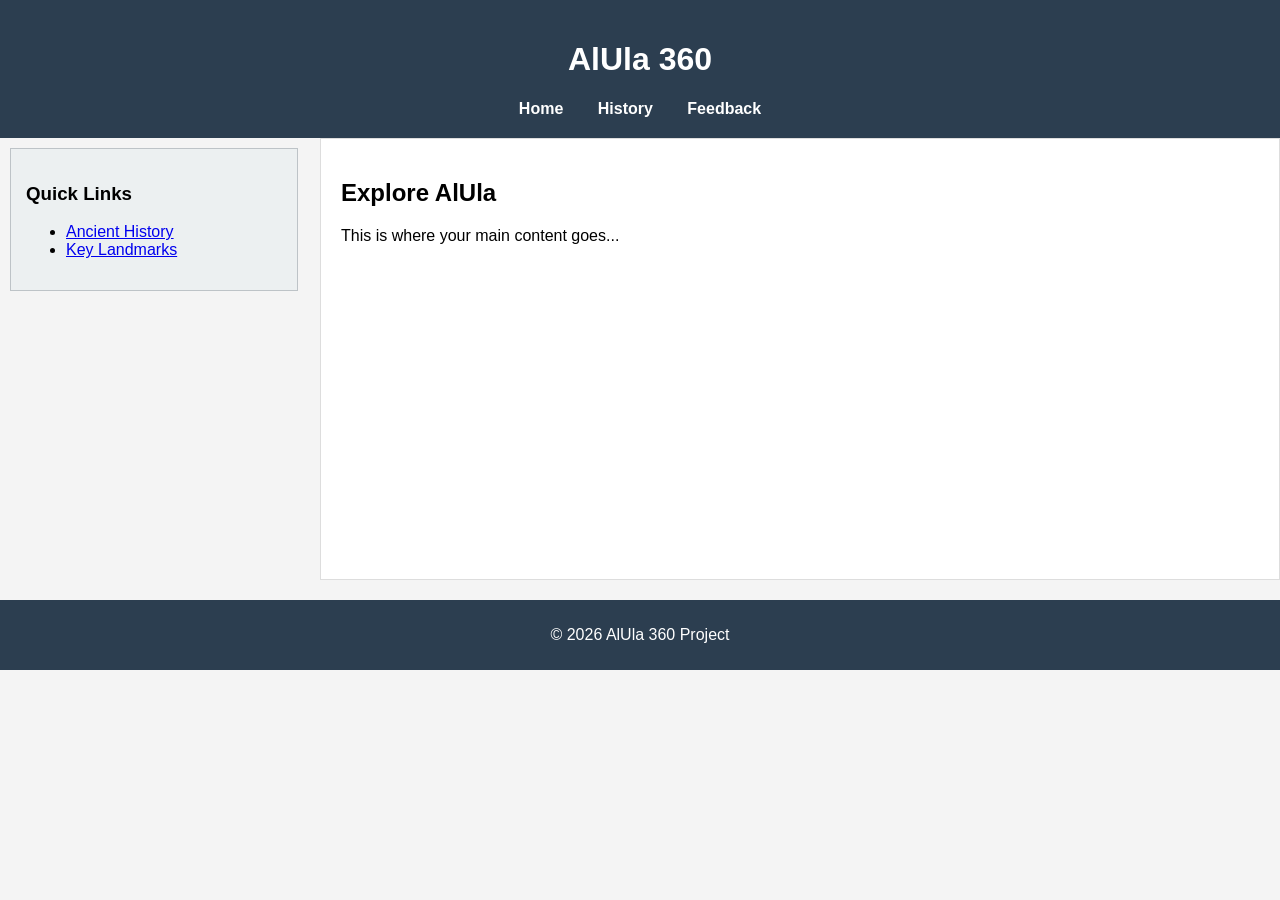
==== index.html @ 3d3de89f "example website has been created" ====
<!DOCTYPE html>
<html lang="en">
<head>
    <meta charset="UTF-8">
    <title>AlUla 360 - Home</title>
    <link rel="stylesheet" href="global/main.css">
</head>
<body>
    <header>
        <h1>AlUla 360</h1>
        <nav>
            <a href="index.html">Home</a>
            <a href="pages/about.html">History</a>
            <a href="pages/feedback.html">Feedback</a>
        </nav>
    </header>

    <aside id="sidebar">
        <h3>Quick Links</h3>
        <ul>
            <li><a href="#history">Ancient History</a></li>
            <li><a href="#landmarks">Key Landmarks</a></li>
        </ul>
    </aside>

    <div id="main-content">
        <h2>Explore AlUla</h2>
        <p>This is where your main content goes...</p>
    </div>

    <footer>
        <p>&copy; 2026 AlUla 360 Project</p>
    </footer>
</body>
</html>
---- global/main.css ----
/* Name: [Your Name], ID: [Your ID], Section: [Section], Date: [Current Date] */

/* Basic Body Styles (Lecture 02) */
body {
    font-family: Arial, sans-serif;
    background-color: #f4f4f4; /* Light grey background */
    margin: 0;
    padding: 0;
}

/* Header Styling (Lecture 04 - Box Model) */
header {
    background-color: #2c3e50; /* Modern Dark Blue */
    color: white;
    padding: 20px;
    text-align: center;
}

/* Navigation Links (Lecture 03) */
nav a {
    color: white;
    text-decoration: none;
    margin: 0 15px;
    font-weight: bold;
}

nav a:hover {
    text-decoration: underline;
}

/* Sidebar Styling (Lecture 03 - Floating) */
#sidebar {
    float: left;
    width: 20%;      /* Occupation of 20% of the width */
    background-color: #ecf0f1;
    padding: 15px;
    margin: 10px;    /* Box Model Margin */
    border: 1px solid #bdc3c7;
}

/* Main Content Area (Lecture 04 - Box Model) */
#main-content {
    margin-left: 25%; /* Leaves space for the floated sidebar */
    padding: 20px;
    background-color: white;
    border: 1px solid #ddd;
    min-height: 400px;
}

/* Footer Styling (Lecture 03 - Clearing Floats) */
footer {
    clear: both;     /* Ensures footer stays below the floated sidebar */
    background-color: #2c3e50;
    color: white;
    text-align: center;
    padding: 10px;
    margin-top: 20px;
}

/* Image styling (Lecture 02) */
img {
    max-width: 100%;
    height: auto;
    border: 2px solid #333;
}

/* Form Styling */
form {
    background-color: #f9f9f9;
    padding: 20px;
    border: 1px solid #ccc;
    border-radius: 5px; /* Optional slight curve */
}

input[type="text"], input[type="email"], select, textarea {
    width: 90%;
    padding: 8px;
    margin-top: 5px;
    border: 1px solid #bdc3c7;
}

input[type="submit"] {
    background-color: #2c3e50;
    color: white;
    padding: 10px 20px;
    border: none;
    cursor: pointer;
}

input[type="submit"]:hover {
    background-color: #34495e;
}
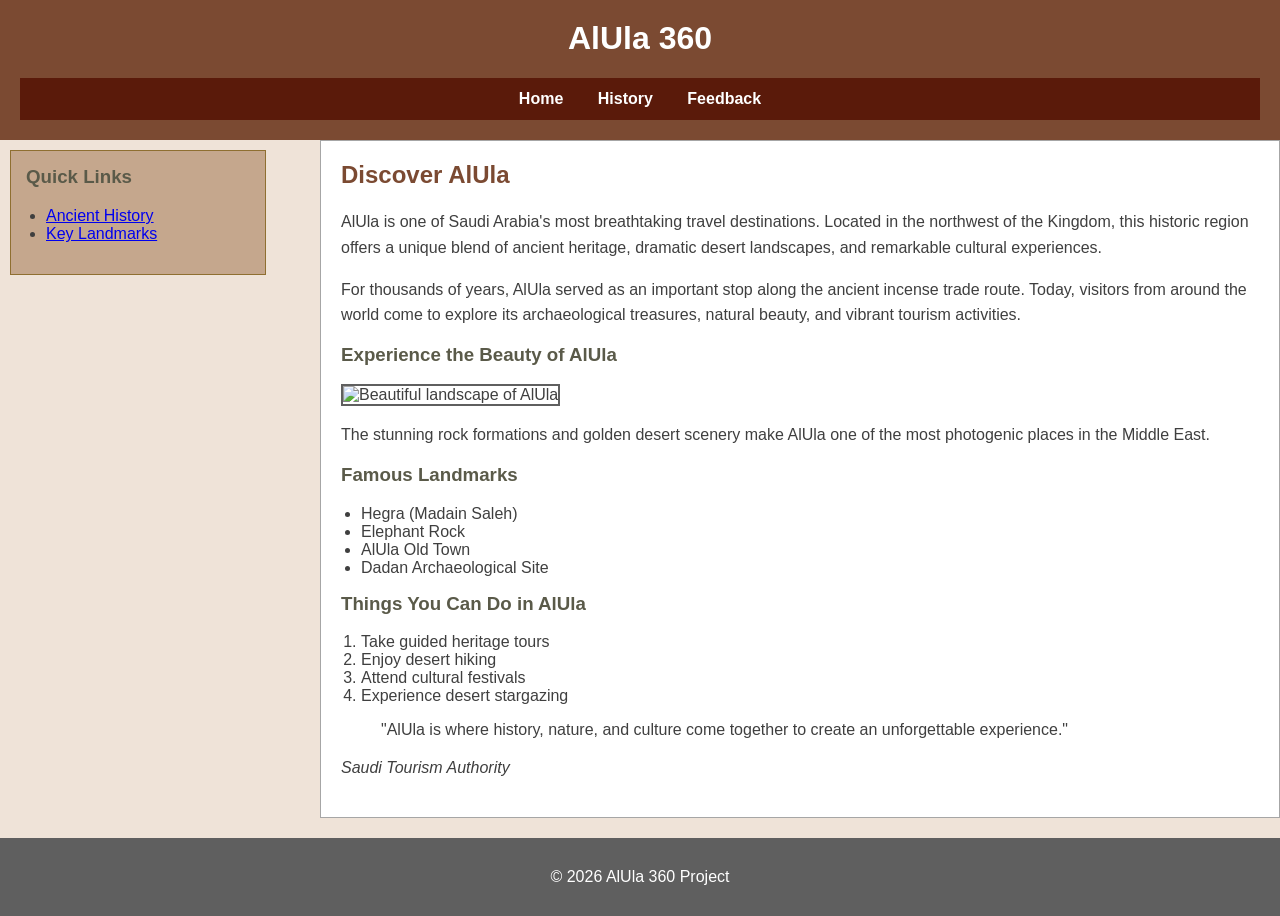
==== commit 4bf3fc8f: "Update index.html" ====
--- a/index.html
+++ b/index.html
@@ -24,9 +24,57 @@
     </aside>
 
     <div id="main-content">
-        <h2>Explore AlUla</h2>
-        <p>This is where your main content goes...</p>
-    </div>
+
+<h2>Discover AlUla</h2>
+
+<p>
+AlUla is one of Saudi Arabia's most breathtaking travel destinations. 
+Located in the northwest of the Kingdom, this historic region offers a 
+unique blend of ancient heritage, dramatic desert landscapes, and 
+remarkable cultural experiences.
+</p>
+
+<p>
+For thousands of years, AlUla served as an important stop along the 
+ancient incense trade route. Today, visitors from around the world come 
+to explore its archaeological treasures, natural beauty, and vibrant 
+tourism activities.
+</p>
+
+<h3>Experience the Beauty of AlUla</h3>
+
+<img src="images/alula.jpg" alt="Beautiful landscape of AlUla" width="600">
+
+<p>
+The stunning rock formations and golden desert scenery make AlUla one 
+of the most photogenic places in the Middle East.
+</p>
+
+<h3 id="landmarks">Famous Landmarks</h3>
+
+<ul>
+<li>Hegra (Madain Saleh)</li>
+<li>Elephant Rock</li>
+<li>AlUla Old Town</li>
+<li>Dadan Archaeological Site</li>
+</ul>
+
+<h3>Things You Can Do in AlUla</h3>
+
+<ol>
+<li>Take guided heritage tours</li>
+<li>Enjoy desert hiking</li>
+<li>Attend cultural festivals</li>
+<li>Experience desert stargazing</li>
+</ol>
+
+<blockquote>
+"AlUla is where history, nature, and culture come together to create an unforgettable experience."
+</blockquote>
+
+<p><cite>Saudi Tourism Authority</cite></p>
+
+</div>
 
     <footer>
         <p>&copy; 2026 AlUla 360 Project</p>
--- a/global/main.css
+++ b/global/main.css
@@ -1,22 +1,30 @@
 /* Name: [Your Name], ID: [Your ID], Section: [Section], Date: [Current Date] */
 
-/* Basic Body Styles (Lecture 02) */
+/* Basic Body Styles */
 body {
     font-family: Arial, sans-serif;
-    background-color: #f4f4f4; /* Light grey background */
+    background-color: #efe3d8; /* Soft Petal / Sandy Beige */
     margin: 0;
     padding: 0;
+    color: #3f3f3f;
 }
 
-/* Header Styling (Lecture 04 - Box Model) */
+/* Header Styling */
 header {
-    background-color: #2c3e50; /* Modern Dark Blue */
+    background-color: #7b4a32; /* Warm Copper / Sienna */
     color: white;
     padding: 20px;
     text-align: center;
 }
 
-/* Navigation Links (Lecture 03) */
+/* Navigation Area */
+nav {
+    background-color: #5a1a0a; /* Bordeaux */
+    text-align: center;
+    padding: 12px 0;
+}
+
+/* Navigation Links */
 nav a {
     color: white;
     text-decoration: none;
@@ -28,65 +36,123 @@
     text-decoration: underline;
 }
 
-/* Sidebar Styling (Lecture 03 - Floating) */
+/* Sidebar Styling */
 #sidebar {
     float: left;
-    width: 20%;      /* Occupation of 20% of the width */
-    background-color: #ecf0f1;
+    width: 20%;
+    background-color: #c5a78d; /* Sandy Beige */
     padding: 15px;
-    margin: 10px;    /* Box Model Margin */
-    border: 1px solid #bdc3c7;
+    margin: 10px;
+    border: 1px solid #8f6f31; /* Autumn Russet */
+    box-sizing: border-box;
 }
 
-/* Main Content Area (Lecture 04 - Box Model) */
+/* Main Content Area */
 #main-content {
-    margin-left: 25%; /* Leaves space for the floated sidebar */
+    margin-left: 25%;
     padding: 20px;
-    background-color: white;
-    border: 1px solid #ddd;
+    background-color: #ffffff;
+    border: 1px solid #a6a6a6; /* Mountain Terrain */
     min-height: 400px;
+    box-sizing: border-box;
 }
 
-/* Footer Styling (Lecture 03 - Clearing Floats) */
+/* General Headings */
+h1, h2, h3 {
+    margin-top: 0;
+}
+
+h2 {
+    color: #7b4a32; /* Sienna */
+}
+
+h3 {
+    color: #5a5a49; /* Earthy Olive */
+}
+
+/* Paragraphs */
+p {
+    line-height: 1.6;
+}
+
+/* Lists */
+ul, ol {
+    padding-left: 20px;
+}
+
+/* Footer Styling */
 footer {
-    clear: both;     /* Ensures footer stays below the floated sidebar */
-    background-color: #2c3e50;
+    clear: both;
+    background-color: #5f5f5f; /* River Rock */
     color: white;
     text-align: center;
     padding: 10px;
     margin-top: 20px;
 }
 
-/* Image styling (Lecture 02) */
+/* Image Styling */
 img {
     max-width: 100%;
     height: auto;
-    border: 2px solid #333;
+    border: 2px solid #5f5f5f;
+}
+
+/* Table Styling */
+table {
+    width: 100%;
+    border-collapse: collapse;
+    background-color: white;
+}
+
+th, td {
+    border: 1px solid #a6a6a6;
+    padding: 10px;
+    text-align: center;
+}
+
+thead th {
+    background-color: #6670a1; /* Misty Blue */
+    color: white;
+}
+
+tbody th {
+    background-color: #ddd0ca; /* Soft Petal */
+}
+
+tbody td {
+    background-color: #f8f4f1;
 }
 
 /* Form Styling */
 form {
-    background-color: #f9f9f9;
+    background-color: #f9f4ef;
     padding: 20px;
-    border: 1px solid #ccc;
-    border-radius: 5px; /* Optional slight curve */
+    border: 1px solid #c5a78d;
+    border-radius: 5px;
 }
 
-input[type="text"], input[type="email"], select, textarea {
+input[type="text"],
+input[type="email"],
+select,
+textarea {
     width: 90%;
     padding: 8px;
     margin-top: 5px;
-    border: 1px solid #bdc3c7;
+    border: 1px solid #a6a6a6;
+    box-sizing: border-box;
 }
 
-input[type="submit"] {
-    background-color: #2c3e50;
+input[type="submit"],
+input[type="reset"] {
+    background-color: #7b4a32;
     color: white;
     padding: 10px 20px;
     border: none;
     cursor: pointer;
+    margin-right: 10px;
 }
 
-input[type="submit"]:hover {
-    background-color: #34495e;
+input[type="submit"]:hover,
+input[type="reset"]:hover {
+    background-color: #5a1a0a;
 }
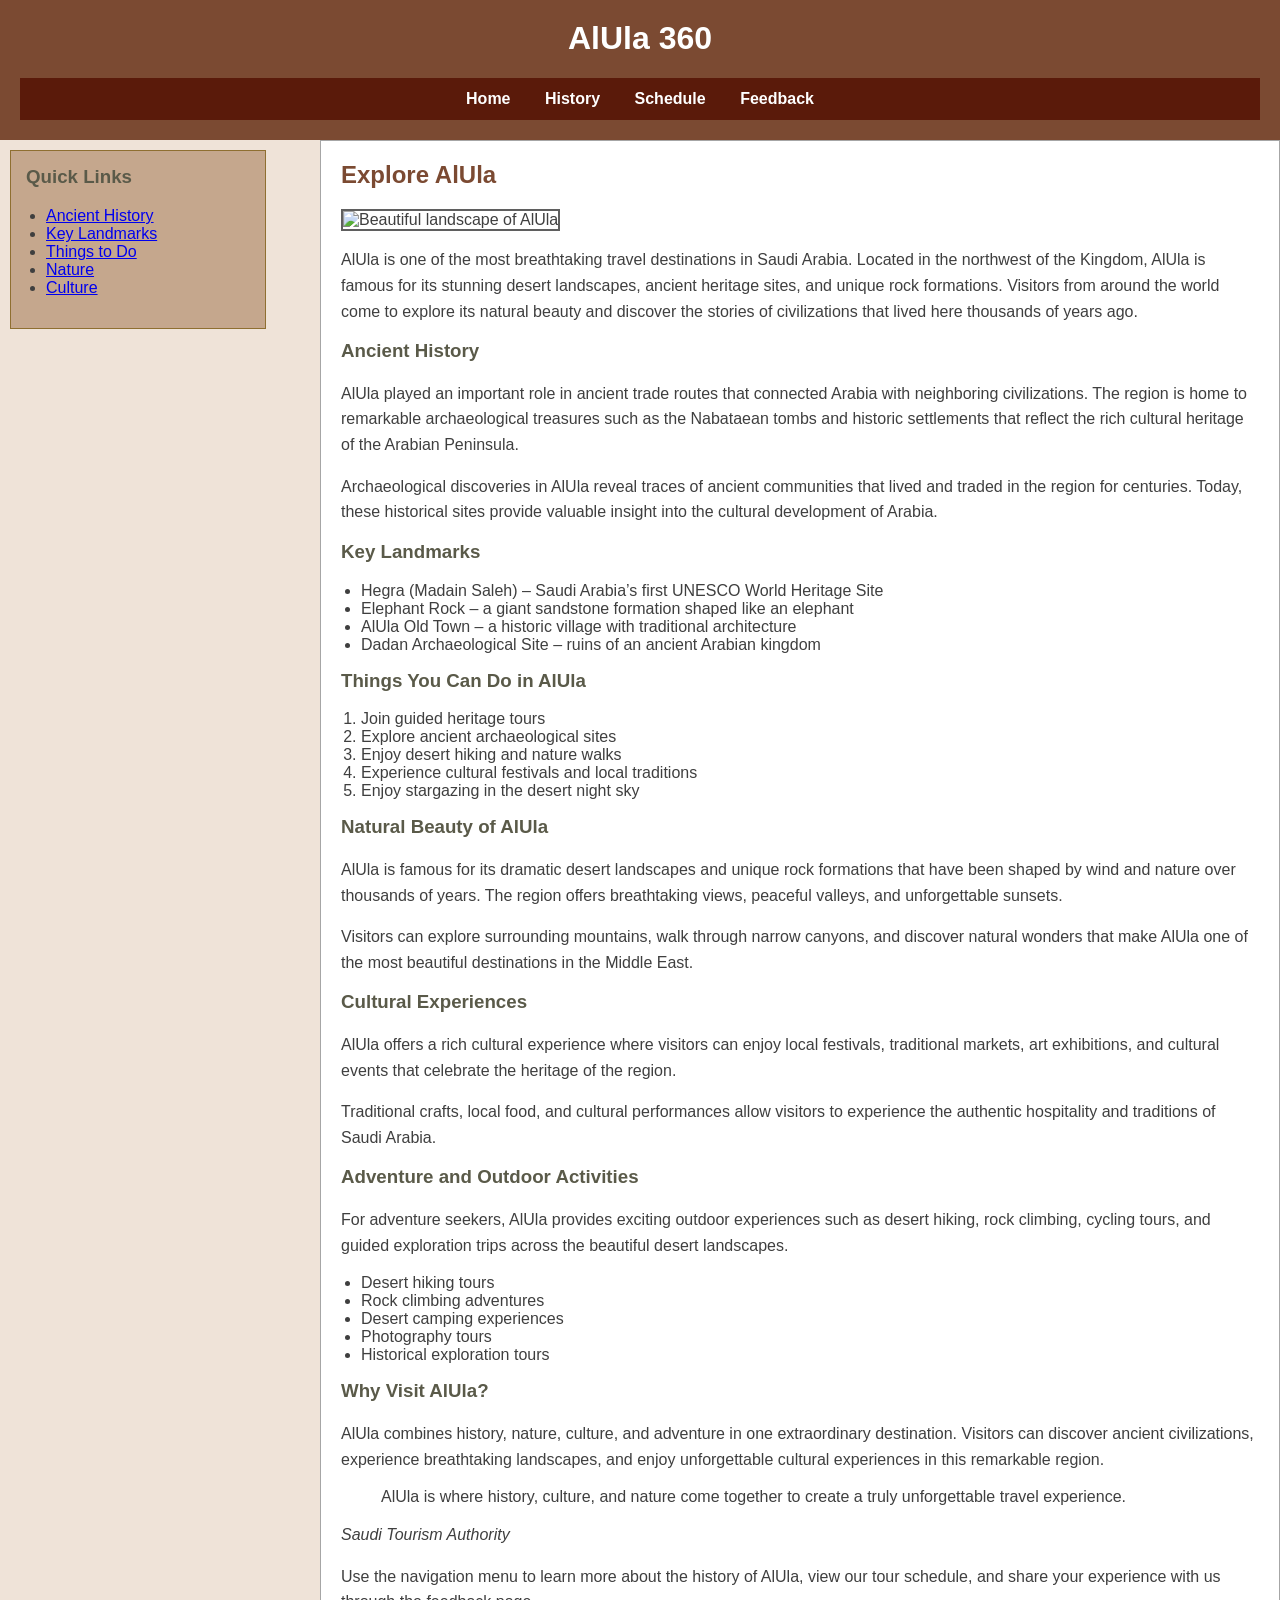
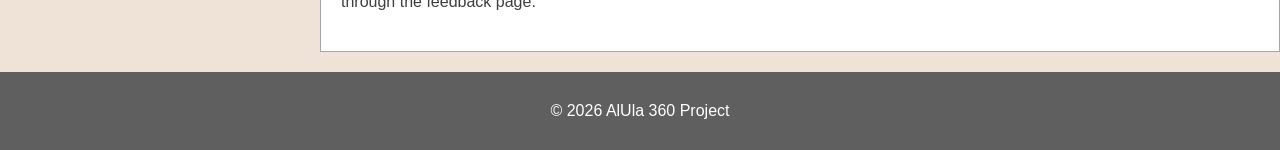
==== commit f86efb57: "Update index.html" ====
--- a/index.html
+++ b/index.html
@@ -1,83 +1,178 @@
 <!DOCTYPE html>
 <html lang="en">
+
 <head>
-    <meta charset="UTF-8">
-    <title>AlUla 360 - Home</title>
-    <link rel="stylesheet" href="global/main.css">
+<meta charset="UTF-8">
+<title>AlUla 360 - Home</title>
+<link rel="stylesheet" href="global/main.css">
 </head>
+
 <body>
-    <header>
-        <h1>AlUla 360</h1>
-        <nav>
-            <a href="index.html">Home</a>
-            <a href="pages/about.html">History</a>
-            <a href="pages/feedback.html">Feedback</a>
-        </nav>
-    </header>
 
-    <aside id="sidebar">
-        <h3>Quick Links</h3>
-        <ul>
-            <li><a href="#history">Ancient History</a></li>
-            <li><a href="#landmarks">Key Landmarks</a></li>
-        </ul>
-    </aside>
+<header>
 
-    <div id="main-content">
+<h1>AlUla 360</h1>
 
-<h2>Discover AlUla</h2>
+<nav>
+<a href="index.html">Home</a>
+<a href="pages/about.html">History</a>
+<a href="pages/schedule.html">Schedule</a>
+<a href="pages/feedback.html">Feedback</a>
+</nav>
+
+</header>
+
+
+<aside id="sidebar">
+
+<h3>Quick Links</h3>
+
+<ul>
+<li><a href="#history">Ancient History</a></li>
+<li><a href="#landmarks">Key Landmarks</a></li>
+<li><a href="#activities">Things to Do</a></li>
+<li><a href="#nature">Nature</a></li>
+<li><a href="#culture">Culture</a></li>
+</ul>
+
+</aside>
+
+
+<div id="main-content">
+
+<h2>Explore AlUla</h2>
+
+<img src="images/174109.jpg" alt="Beautiful landscape of AlUla" width="600">
+
 
 <p>
-AlUla is one of Saudi Arabia's most breathtaking travel destinations. 
-Located in the northwest of the Kingdom, this historic region offers a 
-unique blend of ancient heritage, dramatic desert landscapes, and 
-remarkable cultural experiences.
+AlUla is one of the most breathtaking travel destinations in Saudi Arabia.
+Located in the northwest of the Kingdom, AlUla is famous for its stunning
+desert landscapes, ancient heritage sites, and unique rock formations.
+Visitors from around the world come to explore its natural beauty and
+discover the stories of civilizations that lived here thousands of years ago.
+</p>
+
+
+<h3 id="history">Ancient History</h3>
+
+<p>
+AlUla played an important role in ancient trade routes that connected
+Arabia with neighboring civilizations. The region is home to remarkable
+archaeological treasures such as the Nabataean tombs and historic
+settlements that reflect the rich cultural heritage of the Arabian Peninsula.
 </p>
 
 <p>
-For thousands of years, AlUla served as an important stop along the 
-ancient incense trade route. Today, visitors from around the world come 
-to explore its archaeological treasures, natural beauty, and vibrant 
-tourism activities.
+Archaeological discoveries in AlUla reveal traces of ancient communities
+that lived and traded in the region for centuries. Today, these historical
+sites provide valuable insight into the cultural development of Arabia.
 </p>
 
-<h3>Experience the Beauty of AlUla</h3>
 
-<img src="images/alula.jpg" alt="Beautiful landscape of AlUla" width="600">
+<h3 id="landmarks">Key Landmarks</h3>
+
+<ul>
+<li>Hegra (Madain Saleh) – Saudi Arabia’s first UNESCO World Heritage Site</li>
+<li>Elephant Rock – a giant sandstone formation shaped like an elephant</li>
+<li>AlUla Old Town – a historic village with traditional architecture</li>
+<li>Dadan Archaeological Site – ruins of an ancient Arabian kingdom</li>
+</ul>
+
+
+<h3 id="activities">Things You Can Do in AlUla</h3>
+
+<ol>
+<li>Join guided heritage tours</li>
+<li>Explore ancient archaeological sites</li>
+<li>Enjoy desert hiking and nature walks</li>
+<li>Experience cultural festivals and local traditions</li>
+<li>Enjoy stargazing in the desert night sky</li>
+</ol>
+
+
+<h3 id="nature">Natural Beauty of AlUla</h3>
 
 <p>
-The stunning rock formations and golden desert scenery make AlUla one 
-of the most photogenic places in the Middle East.
+AlUla is famous for its dramatic desert landscapes and unique rock
+formations that have been shaped by wind and nature over thousands
+of years. The region offers breathtaking views, peaceful valleys,
+and unforgettable sunsets.
 </p>
 
-<h3 id="landmarks">Famous Landmarks</h3>
+<p>
+Visitors can explore surrounding mountains, walk through narrow
+canyons, and discover natural wonders that make AlUla one of the
+most beautiful destinations in the Middle East.
+</p>
+
+
+<h3 id="culture">Cultural Experiences</h3>
+
+<p>
+AlUla offers a rich cultural experience where visitors can enjoy
+local festivals, traditional markets, art exhibitions, and cultural
+events that celebrate the heritage of the region.
+</p>
+
+<p>
+Traditional crafts, local food, and cultural performances allow
+visitors to experience the authentic hospitality and traditions
+of Saudi Arabia.
+</p>
+
+
+<h3>Adventure and Outdoor Activities</h3>
+
+<p>
+For adventure seekers, AlUla provides exciting outdoor experiences
+such as desert hiking, rock climbing, cycling tours, and guided
+exploration trips across the beautiful desert landscapes.
+</p>
 
 <ul>
-<li>Hegra (Madain Saleh)</li>
-<li>Elephant Rock</li>
-<li>AlUla Old Town</li>
-<li>Dadan Archaeological Site</li>
+<li>Desert hiking tours</li>
+<li>Rock climbing adventures</li>
+<li>Desert camping experiences</li>
+<li>Photography tours</li>
+<li>Historical exploration tours</li>
 </ul>
 
-<h3>Things You Can Do in AlUla</h3>
 
-<ol>
-<li>Take guided heritage tours</li>
-<li>Enjoy desert hiking</li>
-<li>Attend cultural festivals</li>
-<li>Experience desert stargazing</li>
-</ol>
+<h3>Why Visit AlUla?</h3>
+
+<p>
+AlUla combines history, nature, culture, and adventure in one
+extraordinary destination. Visitors can discover ancient civilizations,
+experience breathtaking landscapes, and enjoy unforgettable cultural
+experiences in this remarkable region.
+</p>
+
 
 <blockquote>
-"AlUla is where history, nature, and culture come together to create an unforgettable experience."
+AlUla is where history, culture, and nature come together to create
+a truly unforgettable travel experience.
 </blockquote>
 
-<p><cite>Saudi Tourism Authority</cite></p>
+<p>
+<cite>Saudi Tourism Authority</cite>
+</p>
+
+
+<p>
+Use the navigation menu to learn more about the history of AlUla,
+view our tour schedule, and share your experience with us through
+the feedback page.
+</p>
 
 </div>
 
-    <footer>
-        <p>&copy; 2026 AlUla 360 Project</p>
-    </footer>
+
+<footer>
+
+<p>&copy; 2026 AlUla 360 Project</p>
+
+</footer>
+
 </body>
 </html>
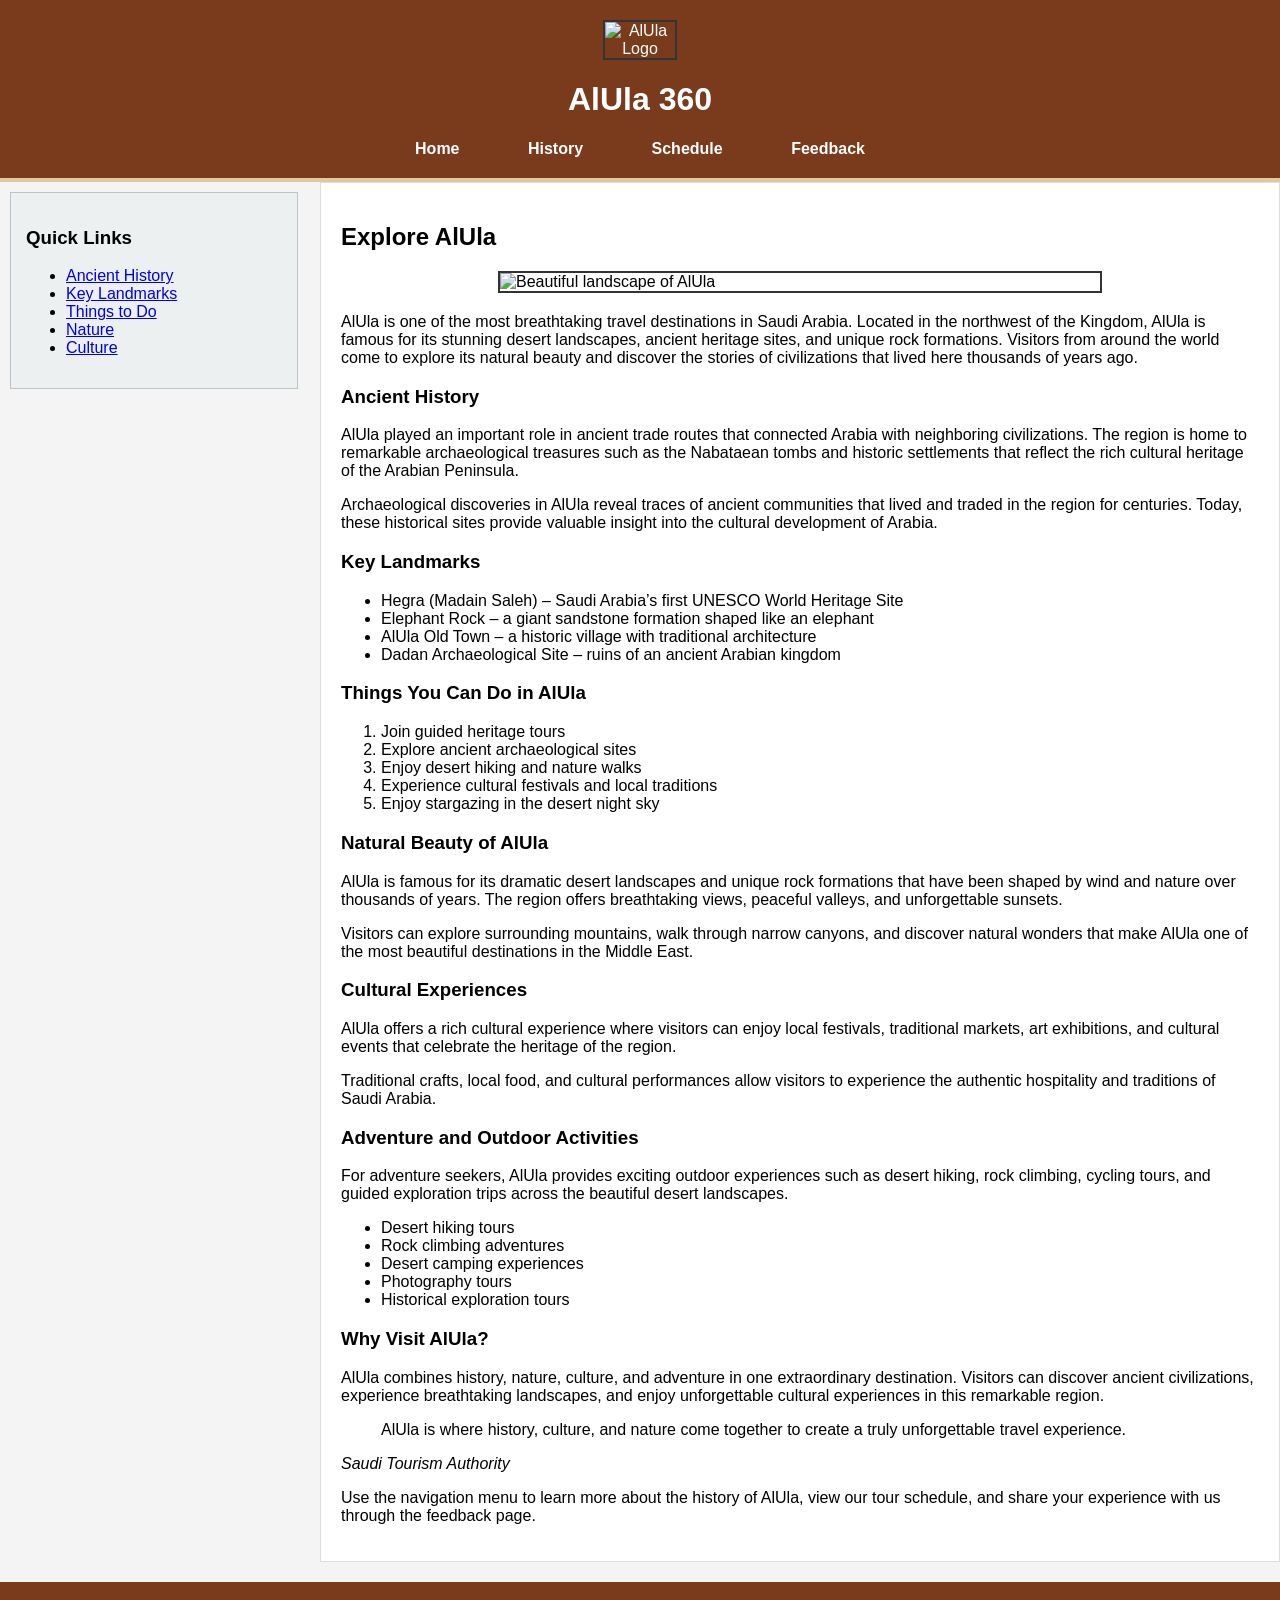
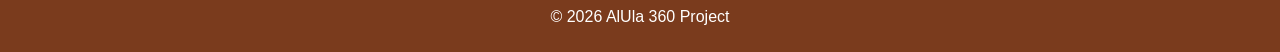
==== commit 6b84857e: "Update index.html" ====
--- a/index.html
+++ b/index.html
@@ -1,6 +1,5 @@
 <!DOCTYPE html>
 <html lang="en">
-
 <head>
 <meta charset="UTF-8">
 <title>AlUla 360 - Home</title>
@@ -10,6 +9,8 @@
 <body>
 
 <header>
+
+<img src="images/logo.png" alt="AlUla Logo" id="site-logo" width="70">
 
 <h1>AlUla 360</h1>
 
@@ -169,9 +170,7 @@
 
 
 <footer>
-
 <p>&copy; 2026 AlUla 360 Project</p>
-
 </footer>
 
 </body>
--- a/global/main.css
+++ b/global/main.css
@@ -1,158 +1,149 @@
 /* Name: [Your Name], ID: [Your ID], Section: [Section], Date: [Current Date] */
+/* Body */
 
-/* Basic Body Styles */
-body {
-    font-family: Arial, sans-serif;
-    background-color: #efe3d8; /* Soft Petal / Sandy Beige */
-    margin: 0;
-    padding: 0;
-    color: #3f3f3f;
+body{
+font-family:Arial, sans-serif;
+background-color:#f4f4f4;
+margin:0;
+padding:0;
 }
 
-/* Header Styling */
-header {
-    background-color: #7b4a32; /* Warm Copper / Sienna */
-    color: white;
-    padding: 20px;
-    text-align: center;
+
+
+/* Header */
+
+header{
+
+background-color:#7a3b1d;
+color:white;
+
+padding:20px;
+
+text-align:center;
+
+border-bottom:4px solid #e3c7a0;
+
 }
 
-/* Navigation Area */
-nav {
-    background-color: #5a1a0a; /* Bordeaux */
-    text-align: center;
-    padding: 12px 0;
+
+
+/* Logo */
+
+header img{
+
+display:block;
+margin:0 auto 10px auto;
+
 }
 
-/* Navigation Links */
-nav a {
-    color: white;
-    text-decoration: none;
-    margin: 0 15px;
-    font-weight: bold;
+
+
+/* Navigation */
+
+nav{
+margin-top:10px;
 }
 
-nav a:hover {
-    text-decoration: underline;
+
+
+/* Navigation links */
+
+nav a{
+
+color:white;
+text-decoration:none;
+
+margin:0 20px;
+
+font-weight:bold;
+
+padding:6px 12px;
+
 }
 
-/* Sidebar Styling */
-#sidebar {
-    float: left;
-    width: 20%;
-    background-color: #c5a78d; /* Sandy Beige */
-    padding: 15px;
-    margin: 10px;
-    border: 1px solid #8f6f31; /* Autumn Russet */
-    box-sizing: border-box;
+
+
+/* Hover effect */
+
+nav a:hover{
+
+background-color:#a45a35;
+
+border-radius:5px;
+
 }
 
-/* Main Content Area */
-#main-content {
-    margin-left: 25%;
-    padding: 20px;
-    background-color: #ffffff;
-    border: 1px solid #a6a6a6; /* Mountain Terrain */
-    min-height: 400px;
-    box-sizing: border-box;
+
+
+/* Sidebar */
+
+#sidebar{
+
+float:left;
+width:20%;
+
+background-color:#ecf0f1;
+
+padding:15px;
+
+margin:10px;
+
+border:1px solid #bdc3c7;
+
 }
 
-/* General Headings */
-h1, h2, h3 {
-    margin-top: 0;
+
+
+/* Main Content */
+
+#main-content{
+
+margin-left:25%;
+
+padding:20px;
+
+background-color:white;
+
+border:1px solid #ddd;
+
+min-height:400px;
+
 }
 
-h2 {
-    color: #7b4a32; /* Sienna */
+
+
+/* Images */
+
+img{
+
+display:block;
+
+margin:20px auto;
+
+max-width:100%;
+
+height:auto;
+
+border:2px solid #333;
+
 }
 
-h3 {
-    color: #5a5a49; /* Earthy Olive */
+
+
+/* Footer */
+
+footer{
+
+clear:both;
+
+background-color:#7a3b1d;
+
+color:white;
+
+text-align:center;
+
+padding:10px;
+
+margin-top:20px;
+
 }
-
-/* Paragraphs */
-p {
-    line-height: 1.6;
-}
-
-/* Lists */
-ul, ol {
-    padding-left: 20px;
-}
-
-/* Footer Styling */
-footer {
-    clear: both;
-    background-color: #5f5f5f; /* River Rock */
-    color: white;
-    text-align: center;
-    padding: 10px;
-    margin-top: 20px;
-}
-
-/* Image Styling */
-img {
-    max-width: 100%;
-    height: auto;
-    border: 2px solid #5f5f5f;
-}
-
-/* Table Styling */
-table {
-    width: 100%;
-    border-collapse: collapse;
-    background-color: white;
-}
-
-th, td {
-    border: 1px solid #a6a6a6;
-    padding: 10px;
-    text-align: center;
-}
-
-thead th {
-    background-color: #6670a1; /* Misty Blue */
-    color: white;
-}
-
-tbody th {
-    background-color: #ddd0ca; /* Soft Petal */
-}
-
-tbody td {
-    background-color: #f8f4f1;
-}
-
-/* Form Styling */
-form {
-    background-color: #f9f4ef;
-    padding: 20px;
-    border: 1px solid #c5a78d;
-    border-radius: 5px;
-}
-
-input[type="text"],
-input[type="email"],
-select,
-textarea {
-    width: 90%;
-    padding: 8px;
-    margin-top: 5px;
-    border: 1px solid #a6a6a6;
-    box-sizing: border-box;
-}
-
-input[type="submit"],
-input[type="reset"] {
-    background-color: #7b4a32;
-    color: white;
-    padding: 10px 20px;
-    border: none;
-    cursor: pointer;
-    margin-right: 10px;
-}
-
-input[type="submit"]:hover,
-input[type="reset"]:hover {
-    background-color: #5a1a0a;
-}
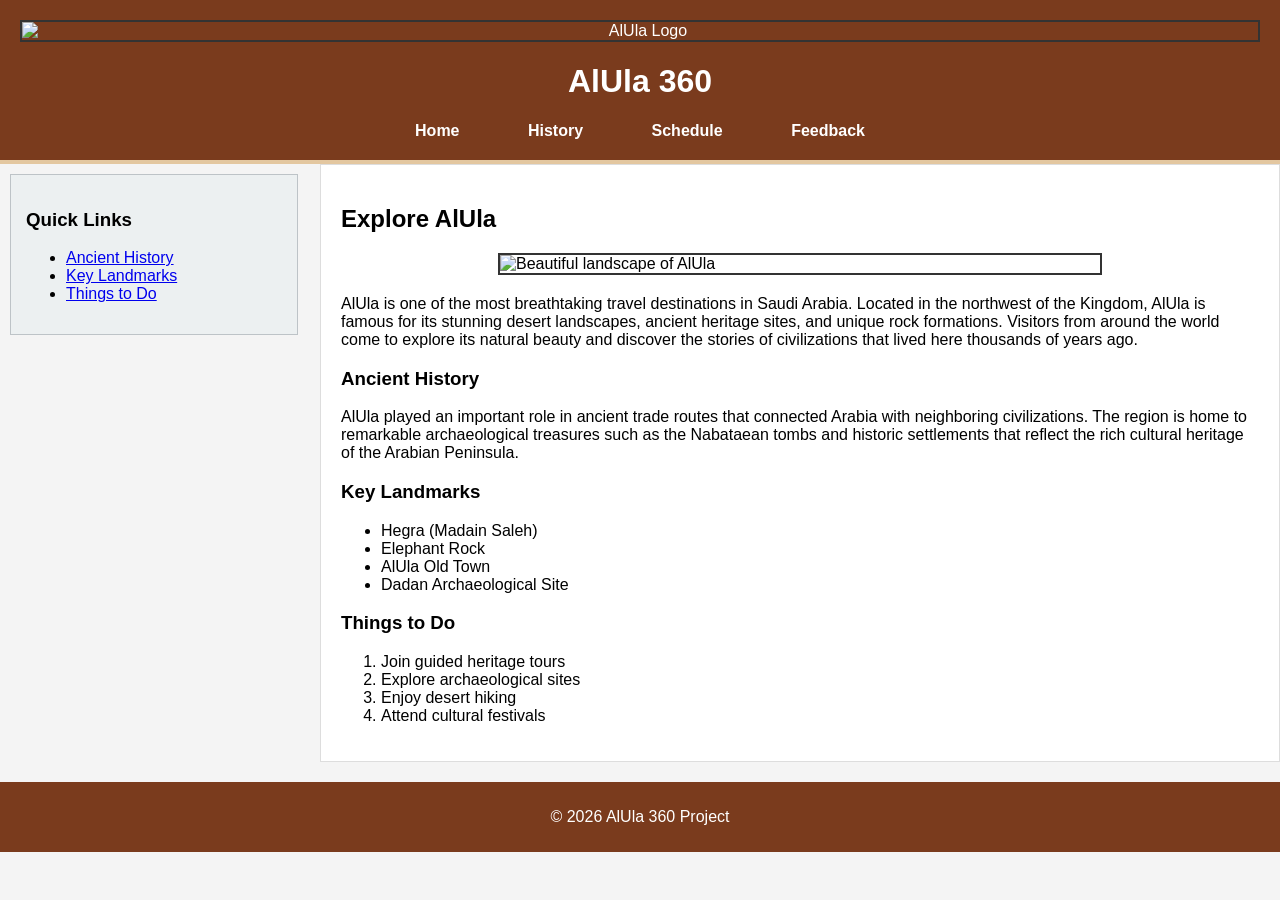
==== commit aa7d4acf: "Update index.html" ====
--- a/index.html
+++ b/index.html
@@ -10,7 +10,7 @@
 
 <header>
 
-<img src="images/logo.png" alt="AlUla Logo" id="site-logo" width="70">
+<img src="images/logo.png" alt="AlUla Logo" id="site-logo">
 
 <h1>AlUla 360</h1>
 
@@ -32,8 +32,6 @@
 <li><a href="#history">Ancient History</a></li>
 <li><a href="#landmarks">Key Landmarks</a></li>
 <li><a href="#activities">Things to Do</a></li>
-<li><a href="#nature">Nature</a></li>
-<li><a href="#culture">Culture</a></li>
 </ul>
 
 </aside>
@@ -64,107 +62,26 @@
 settlements that reflect the rich cultural heritage of the Arabian Peninsula.
 </p>
 
-<p>
-Archaeological discoveries in AlUla reveal traces of ancient communities
-that lived and traded in the region for centuries. Today, these historical
-sites provide valuable insight into the cultural development of Arabia.
-</p>
-
 
 <h3 id="landmarks">Key Landmarks</h3>
 
 <ul>
-<li>Hegra (Madain Saleh) – Saudi Arabia’s first UNESCO World Heritage Site</li>
-<li>Elephant Rock – a giant sandstone formation shaped like an elephant</li>
-<li>AlUla Old Town – a historic village with traditional architecture</li>
-<li>Dadan Archaeological Site – ruins of an ancient Arabian kingdom</li>
+<li>Hegra (Madain Saleh)</li>
+<li>Elephant Rock</li>
+<li>AlUla Old Town</li>
+<li>Dadan Archaeological Site</li>
 </ul>
 
 
-<h3 id="activities">Things You Can Do in AlUla</h3>
+<h3 id="activities">Things to Do</h3>
 
 <ol>
 <li>Join guided heritage tours</li>
-<li>Explore ancient archaeological sites</li>
-<li>Enjoy desert hiking and nature walks</li>
-<li>Experience cultural festivals and local traditions</li>
-<li>Enjoy stargazing in the desert night sky</li>
+<li>Explore archaeological sites</li>
+<li>Enjoy desert hiking</li>
+<li>Attend cultural festivals</li>
 </ol>
 
-
-<h3 id="nature">Natural Beauty of AlUla</h3>
-
-<p>
-AlUla is famous for its dramatic desert landscapes and unique rock
-formations that have been shaped by wind and nature over thousands
-of years. The region offers breathtaking views, peaceful valleys,
-and unforgettable sunsets.
-</p>
-
-<p>
-Visitors can explore surrounding mountains, walk through narrow
-canyons, and discover natural wonders that make AlUla one of the
-most beautiful destinations in the Middle East.
-</p>
-
-
-<h3 id="culture">Cultural Experiences</h3>
-
-<p>
-AlUla offers a rich cultural experience where visitors can enjoy
-local festivals, traditional markets, art exhibitions, and cultural
-events that celebrate the heritage of the region.
-</p>
-
-<p>
-Traditional crafts, local food, and cultural performances allow
-visitors to experience the authentic hospitality and traditions
-of Saudi Arabia.
-</p>
-
-
-<h3>Adventure and Outdoor Activities</h3>
-
-<p>
-For adventure seekers, AlUla provides exciting outdoor experiences
-such as desert hiking, rock climbing, cycling tours, and guided
-exploration trips across the beautiful desert landscapes.
-</p>
-
-<ul>
-<li>Desert hiking tours</li>
-<li>Rock climbing adventures</li>
-<li>Desert camping experiences</li>
-<li>Photography tours</li>
-<li>Historical exploration tours</li>
-</ul>
-
-
-<h3>Why Visit AlUla?</h3>
-
-<p>
-AlUla combines history, nature, culture, and adventure in one
-extraordinary destination. Visitors can discover ancient civilizations,
-experience breathtaking landscapes, and enjoy unforgettable cultural
-experiences in this remarkable region.
-</p>
-
-
-<blockquote>
-AlUla is where history, culture, and nature come together to create
-a truly unforgettable travel experience.
-</blockquote>
-
-<p>
-<cite>Saudi Tourism Authority</cite>
-</p>
-
-
-<p>
-Use the navigation menu to learn more about the history of AlUla,
-view our tour schedule, and share your experience with us through
-the feedback page.
-</p>
 
 </div>
 
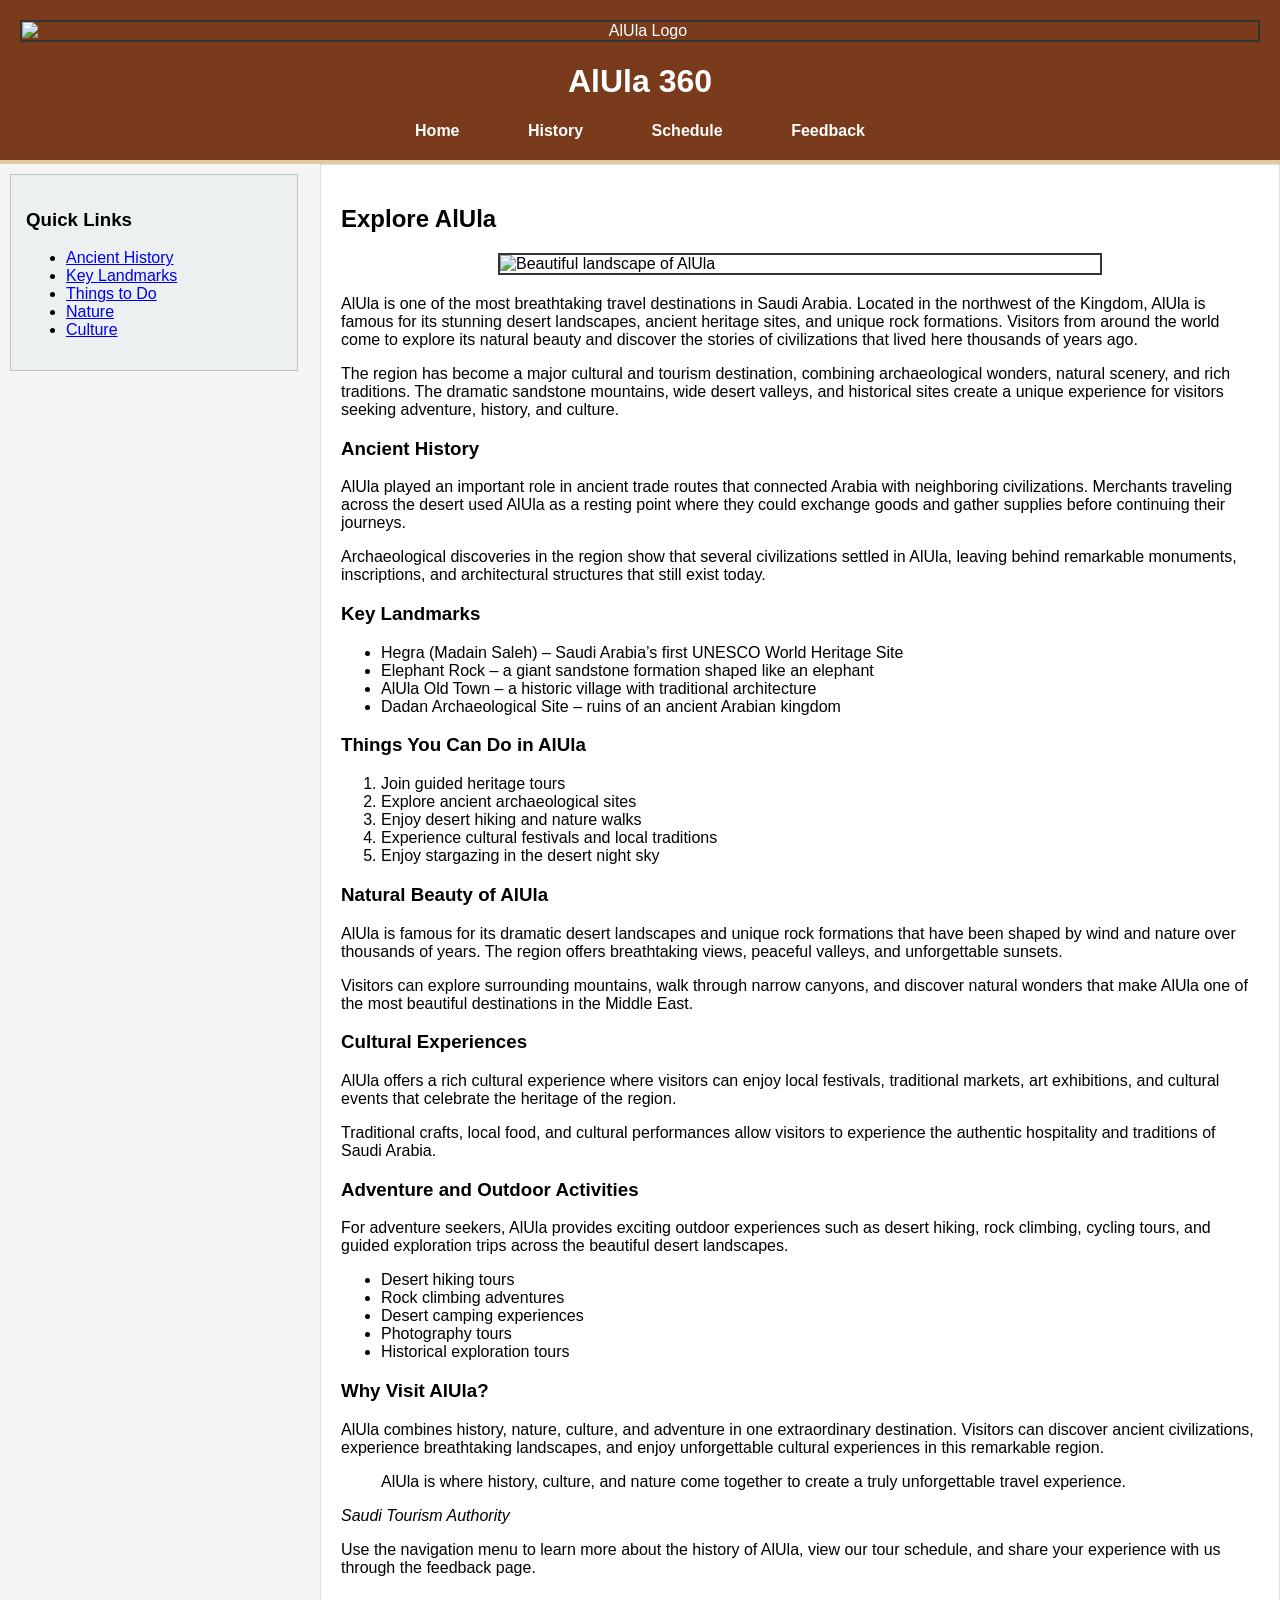
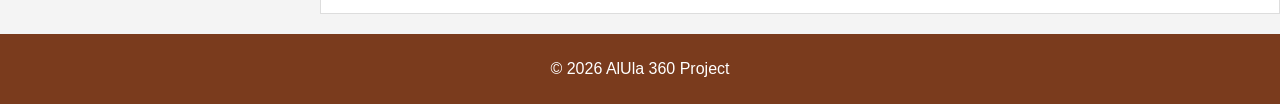
==== commit 83abeb01: "Update index.html" ====
--- a/index.html
+++ b/index.html
@@ -32,6 +32,8 @@
 <li><a href="#history">Ancient History</a></li>
 <li><a href="#landmarks">Key Landmarks</a></li>
 <li><a href="#activities">Things to Do</a></li>
+<li><a href="#nature">Nature</a></li>
+<li><a href="#culture">Culture</a></li>
 </ul>
 
 </aside>
@@ -52,36 +54,125 @@
 discover the stories of civilizations that lived here thousands of years ago.
 </p>
 
+<p>
+The region has become a major cultural and tourism destination,
+combining archaeological wonders, natural scenery, and rich traditions.
+The dramatic sandstone mountains, wide desert valleys, and historical
+sites create a unique experience for visitors seeking adventure,
+history, and culture.
+</p>
+
 
 <h3 id="history">Ancient History</h3>
 
 <p>
 AlUla played an important role in ancient trade routes that connected
-Arabia with neighboring civilizations. The region is home to remarkable
-archaeological treasures such as the Nabataean tombs and historic
-settlements that reflect the rich cultural heritage of the Arabian Peninsula.
+Arabia with neighboring civilizations. Merchants traveling across the
+desert used AlUla as a resting point where they could exchange goods
+and gather supplies before continuing their journeys.
+</p>
+
+<p>
+Archaeological discoveries in the region show that several civilizations
+settled in AlUla, leaving behind remarkable monuments, inscriptions,
+and architectural structures that still exist today.
 </p>
 
 
 <h3 id="landmarks">Key Landmarks</h3>
 
 <ul>
-<li>Hegra (Madain Saleh)</li>
-<li>Elephant Rock</li>
-<li>AlUla Old Town</li>
-<li>Dadan Archaeological Site</li>
+<li>Hegra (Madain Saleh) – Saudi Arabia’s first UNESCO World Heritage Site</li>
+<li>Elephant Rock – a giant sandstone formation shaped like an elephant</li>
+<li>AlUla Old Town – a historic village with traditional architecture</li>
+<li>Dadan Archaeological Site – ruins of an ancient Arabian kingdom</li>
 </ul>
 
 
-<h3 id="activities">Things to Do</h3>
+<h3 id="activities">Things You Can Do in AlUla</h3>
 
 <ol>
 <li>Join guided heritage tours</li>
-<li>Explore archaeological sites</li>
-<li>Enjoy desert hiking</li>
-<li>Attend cultural festivals</li>
+<li>Explore ancient archaeological sites</li>
+<li>Enjoy desert hiking and nature walks</li>
+<li>Experience cultural festivals and local traditions</li>
+<li>Enjoy stargazing in the desert night sky</li>
 </ol>
 
+
+<h3 id="nature">Natural Beauty of AlUla</h3>
+
+<p>
+AlUla is famous for its dramatic desert landscapes and unique rock
+formations that have been shaped by wind and nature over thousands
+of years. The region offers breathtaking views, peaceful valleys,
+and unforgettable sunsets.
+</p>
+
+<p>
+Visitors can explore surrounding mountains, walk through narrow
+canyons, and discover natural wonders that make AlUla one of the
+most beautiful destinations in the Middle East.
+</p>
+
+
+<h3 id="culture">Cultural Experiences</h3>
+
+<p>
+AlUla offers a rich cultural experience where visitors can enjoy
+local festivals, traditional markets, art exhibitions, and cultural
+events that celebrate the heritage of the region.
+</p>
+
+<p>
+Traditional crafts, local food, and cultural performances allow
+visitors to experience the authentic hospitality and traditions
+of Saudi Arabia.
+</p>
+
+
+<h3>Adventure and Outdoor Activities</h3>
+
+<p>
+For adventure seekers, AlUla provides exciting outdoor experiences
+such as desert hiking, rock climbing, cycling tours, and guided
+exploration trips across the beautiful desert landscapes.
+</p>
+
+<ul>
+<li>Desert hiking tours</li>
+<li>Rock climbing adventures</li>
+<li>Desert camping experiences</li>
+<li>Photography tours</li>
+<li>Historical exploration tours</li>
+</ul>
+
+
+<h3>Why Visit AlUla?</h3>
+
+<p>
+AlUla combines history, nature, culture, and adventure in one
+extraordinary destination. Visitors can discover ancient civilizations,
+experience breathtaking landscapes, and enjoy unforgettable cultural
+experiences in this remarkable region.
+</p>
+
+
+<blockquote>
+AlUla is where history, culture, and nature come together to create
+a truly unforgettable travel experience.
+</blockquote>
+
+<p>
+<cite>Saudi Tourism Authority</cite>
+</p>
+
+
+<p>
+Use the navigation menu to learn more about the history of AlUla,
+view our tour schedule, and share your experience with us through
+the feedback page.
+</p>
 
 </div>
 
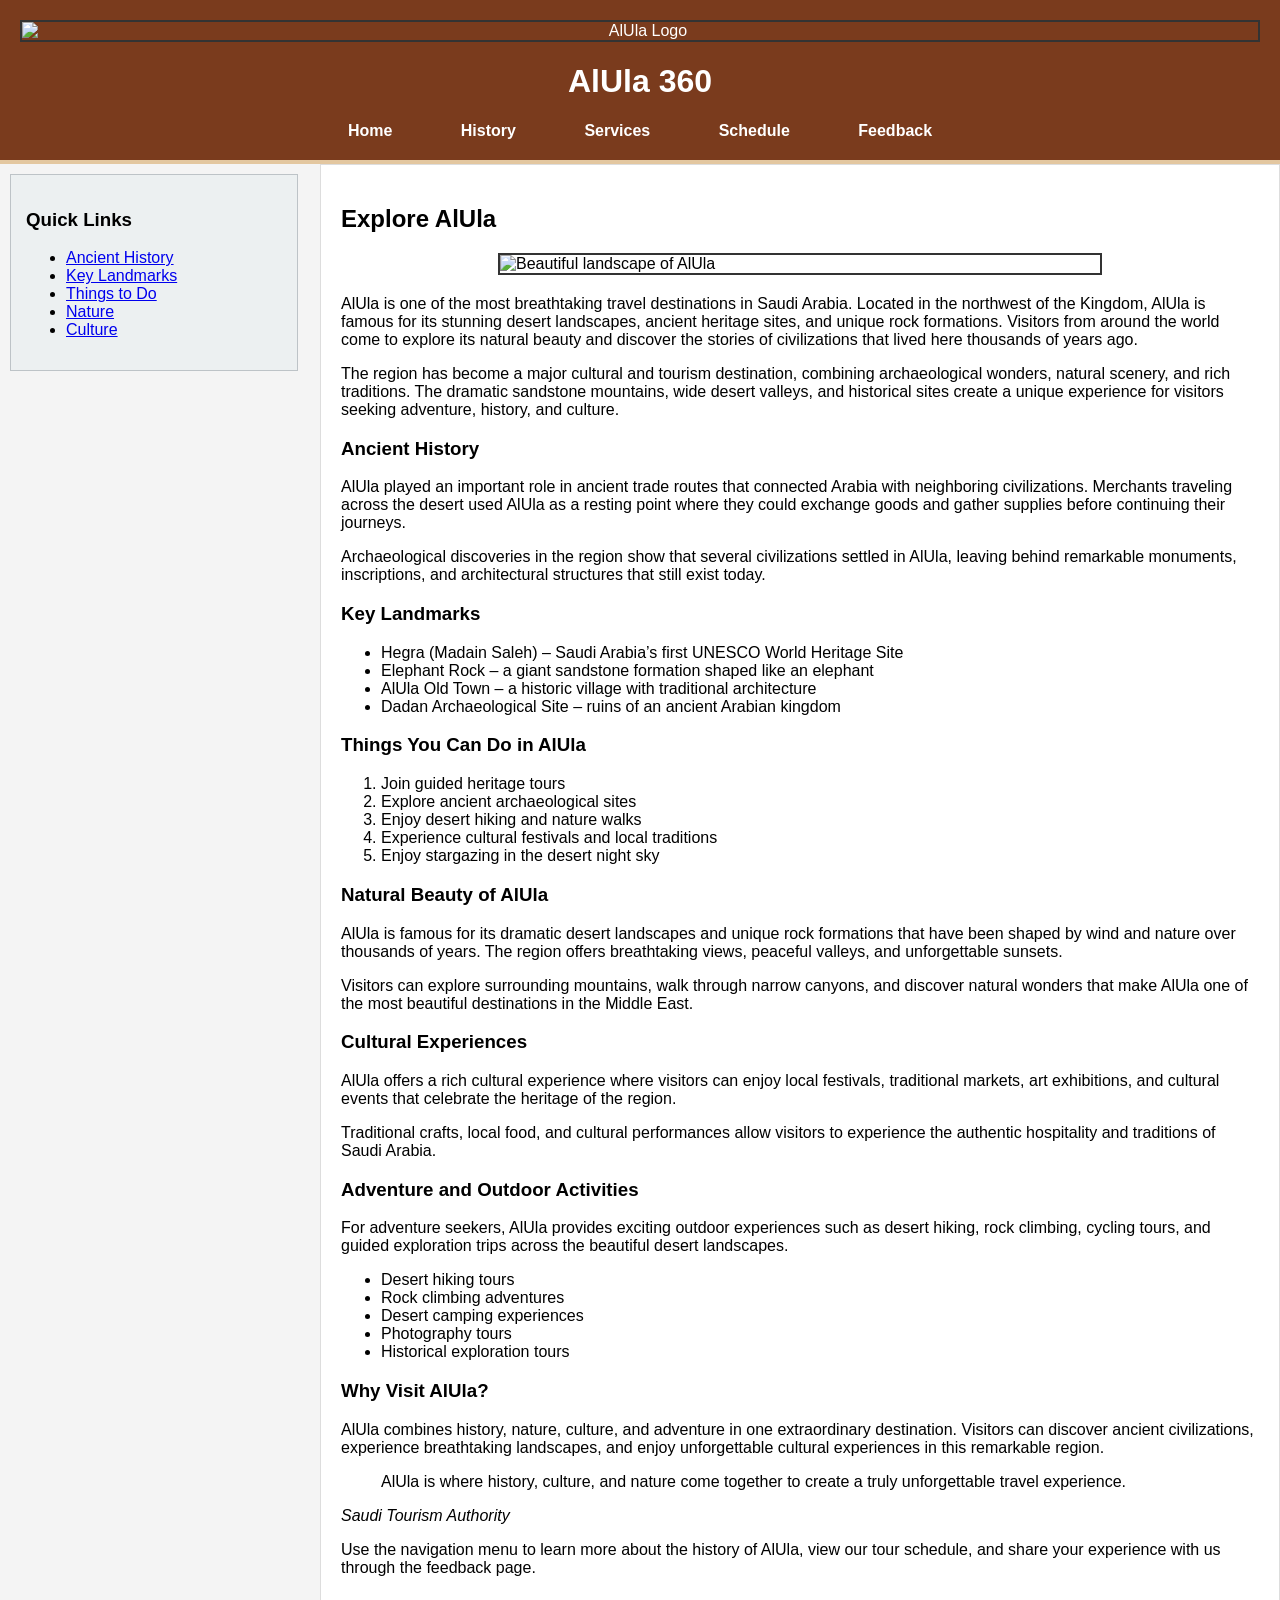
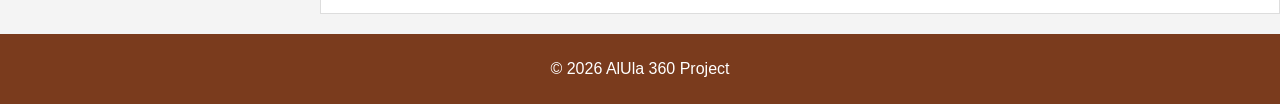
==== commit a0cead82: "Update index.html" ====
--- a/index.html
+++ b/index.html
@@ -17,6 +17,7 @@
 <nav>
 <a href="index.html">Home</a>
 <a href="pages/about.html">History</a>
+<a href="pages/services.html">Services</a>
 <a href="pages/schedule.html">Schedule</a>
 <a href="pages/feedback.html">Feedback</a>
 </nav>
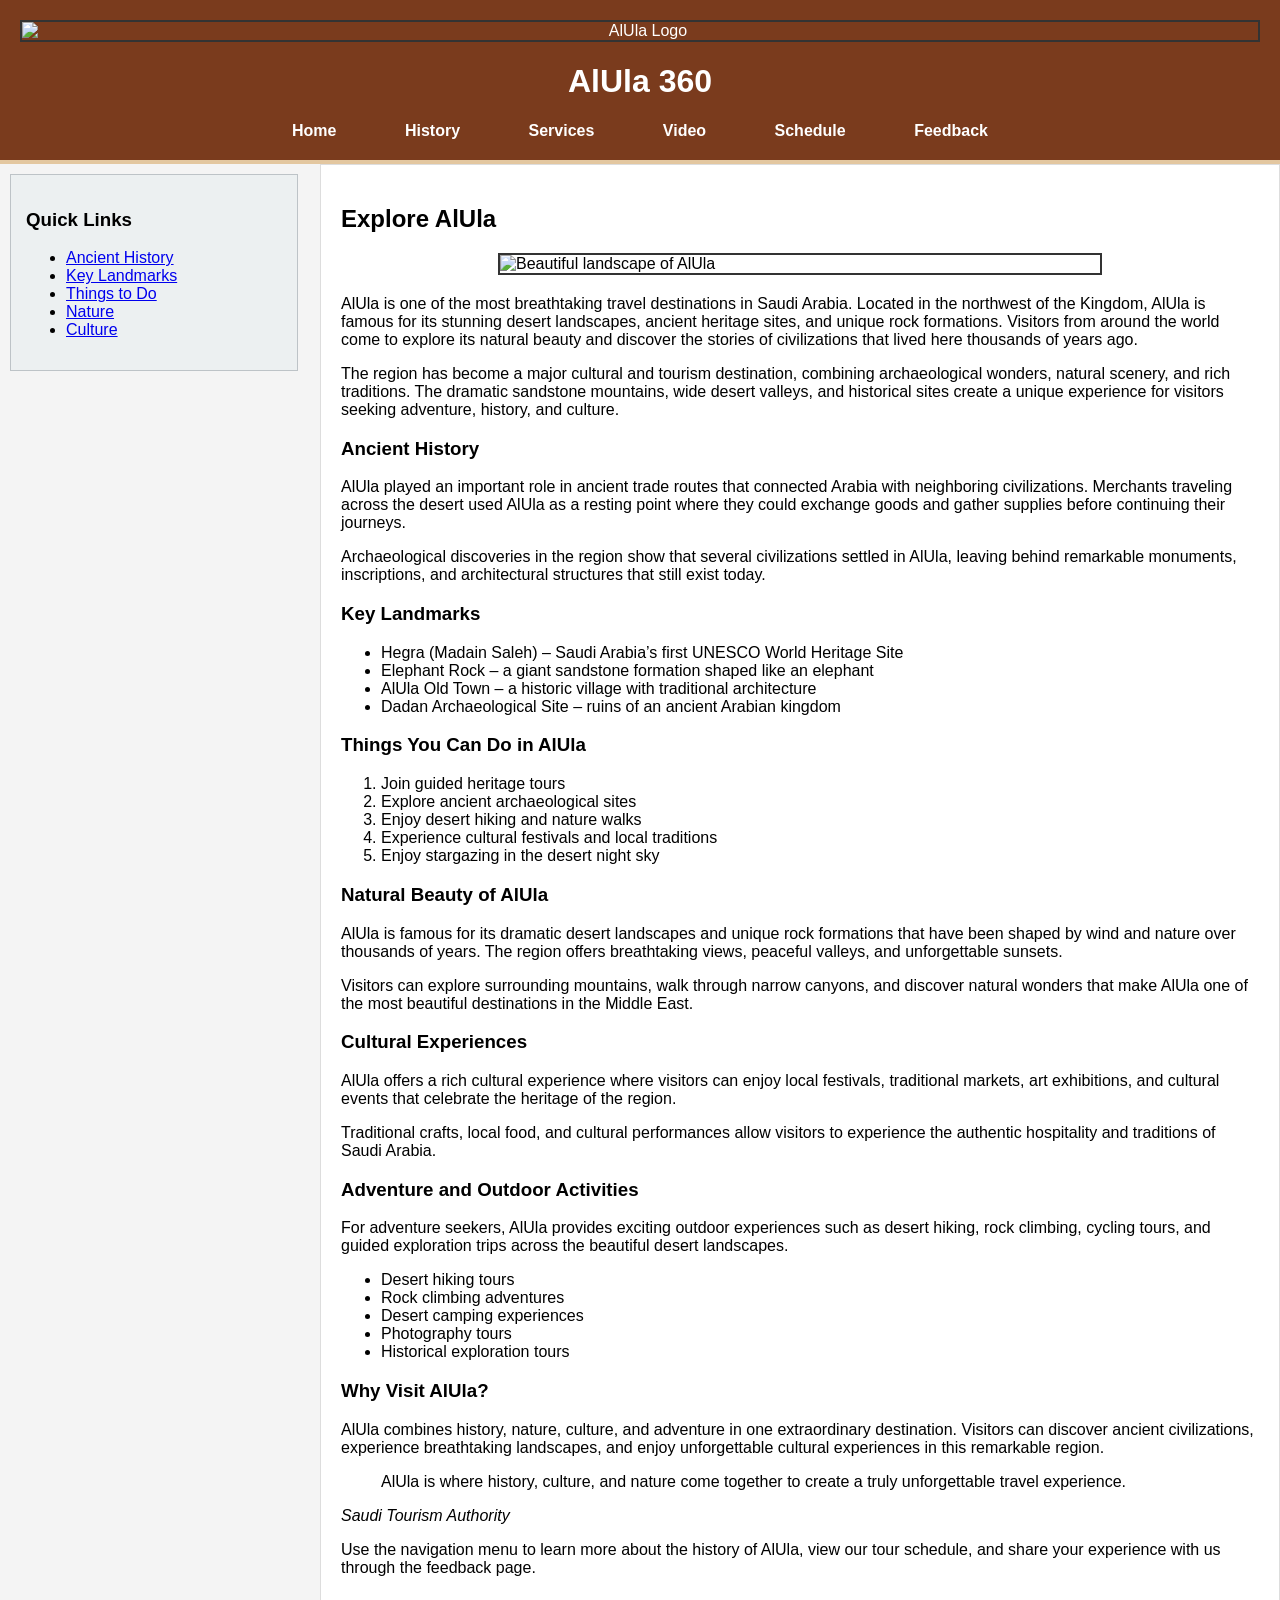
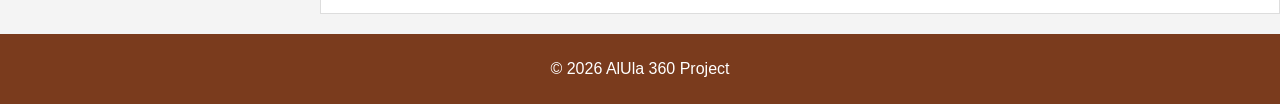
==== commit 406a558b: "Update index.html" ====
--- a/index.html
+++ b/index.html
@@ -1,52 +1,98 @@
+<!-- Name: Zain Aljifry, ID: 2107808, Section: DAR, Date: 8 march -->
+
 <!DOCTYPE html>
 <html lang="en">
+
 <head>
+
+<!-- Defines the character encoding for the page -->
 <meta charset="UTF-8">
+
+<!-- Title that appears in the browser tab -->
 <title>AlUla 360 - Home</title>
+
+<!-- Link to the external CSS file used for styling the website -->
 <link rel="stylesheet" href="global/main.css">
+
 </head>
 
 <body>
 
+<!-- Header section that contains the logo, website title, and navigation menu -->
 <header>
 
+<!-- Website logo image -->
 <img src="images/logo.png" alt="AlUla Logo" id="site-logo">
 
+<!-- Main title of the website -->
 <h1>AlUla 360</h1>
 
+<!-- Navigation menu that allows users to move between pages -->
 <nav>
+
+<!-- Link to the Home page -->
 <a href="index.html">Home</a>
+
+<!-- Link to the History page -->
 <a href="pages/about.html">History</a>
+
+<!-- Link to the Services page -->
 <a href="pages/services.html">Services</a>
+
+<!-- Link to the Video page -->
+<a href="pages/video.html">Video</a>
+
+<!-- Link to the Schedule page -->
 <a href="pages/schedule.html">Schedule</a>
+
+<!-- Link to the Feedback page -->
 <a href="pages/feedback.html">Feedback</a>
+
 </nav>
 
 </header>
 
 
+<!-- Sidebar section that provides quick navigation links inside the page -->
 <aside id="sidebar">
 
+<!-- Sidebar title -->
 <h3>Quick Links</h3>
 
+<!-- List of internal links that jump to sections within the same page -->
 <ul>
+
+<!-- Link to the Ancient History section -->
 <li><a href="#history">Ancient History</a></li>
+
+<!-- Link to the Landmarks section -->
 <li><a href="#landmarks">Key Landmarks</a></li>
+
+<!-- Link to the Activities section -->
 <li><a href="#activities">Things to Do</a></li>
+
+<!-- Link to the Nature section -->
 <li><a href="#nature">Nature</a></li>
+
+<!-- Link to the Culture section -->
 <li><a href="#culture">Culture</a></li>
+
 </ul>
 
 </aside>
 
 
+<!-- Main content area of the webpage -->
 <div id="main-content">
 
+<!-- Section title -->
 <h2>Explore AlUla</h2>
 
+<!-- Image showing the landscape of AlUla -->
 <img src="images/174109.jpg" alt="Beautiful landscape of AlUla" width="600">
 
 
+<!-- Introduction paragraph about AlUla -->
 <p>
 AlUla is one of the most breathtaking travel destinations in Saudi Arabia.
 Located in the northwest of the Kingdom, AlUla is famous for its stunning
@@ -55,6 +101,7 @@
 discover the stories of civilizations that lived here thousands of years ago.
 </p>
 
+<!-- Additional description about tourism and culture in AlUla -->
 <p>
 The region has become a major cultural and tourism destination,
 combining archaeological wonders, natural scenery, and rich traditions.
@@ -64,8 +111,10 @@
 </p>
 
 
+<!-- History section -->
 <h3 id="history">Ancient History</h3>
 
+<!-- Paragraph explaining AlUla's role in ancient trade routes -->
 <p>
 AlUla played an important role in ancient trade routes that connected
 Arabia with neighboring civilizations. Merchants traveling across the
@@ -73,6 +122,7 @@
 and gather supplies before continuing their journeys.
 </p>
 
+<!-- Paragraph about archaeological discoveries -->
 <p>
 Archaeological discoveries in the region show that several civilizations
 settled in AlUla, leaving behind remarkable monuments, inscriptions,
@@ -80,29 +130,46 @@
 </p>
 
 
+<!-- Landmarks section -->
 <h3 id="landmarks">Key Landmarks</h3>
 
+<!-- Unordered list of famous landmarks in AlUla -->
 <ul>
+
 <li>Hegra (Madain Saleh) – Saudi Arabia’s first UNESCO World Heritage Site</li>
+
 <li>Elephant Rock – a giant sandstone formation shaped like an elephant</li>
+
 <li>AlUla Old Town – a historic village with traditional architecture</li>
+
 <li>Dadan Archaeological Site – ruins of an ancient Arabian kingdom</li>
+
 </ul>
 
 
+<!-- Activities section -->
 <h3 id="activities">Things You Can Do in AlUla</h3>
 
+<!-- Ordered list describing tourist activities -->
 <ol>
+
 <li>Join guided heritage tours</li>
+
 <li>Explore ancient archaeological sites</li>
+
 <li>Enjoy desert hiking and nature walks</li>
+
 <li>Experience cultural festivals and local traditions</li>
+
 <li>Enjoy stargazing in the desert night sky</li>
+
 </ol>
 
 
+<!-- Nature section -->
 <h3 id="nature">Natural Beauty of AlUla</h3>
 
+<!-- Paragraph describing AlUla's landscapes -->
 <p>
 AlUla is famous for its dramatic desert landscapes and unique rock
 formations that have been shaped by wind and nature over thousands
@@ -110,6 +177,7 @@
 and unforgettable sunsets.
 </p>
 
+<!-- Additional description about exploring nature -->
 <p>
 Visitors can explore surrounding mountains, walk through narrow
 canyons, and discover natural wonders that make AlUla one of the
@@ -117,14 +185,17 @@
 </p>
 
 
+<!-- Culture section -->
 <h3 id="culture">Cultural Experiences</h3>
 
+<!-- Paragraph describing cultural experiences -->
 <p>
 AlUla offers a rich cultural experience where visitors can enjoy
 local festivals, traditional markets, art exhibitions, and cultural
 events that celebrate the heritage of the region.
 </p>
 
+<!-- Paragraph about traditional crafts and hospitality -->
 <p>
 Traditional crafts, local food, and cultural performances allow
 visitors to experience the authentic hospitality and traditions
@@ -132,23 +203,33 @@
 </p>
 
 
+<!-- Adventure section -->
 <h3>Adventure and Outdoor Activities</h3>
 
+<!-- Paragraph describing adventure activities -->
 <p>
 For adventure seekers, AlUla provides exciting outdoor experiences
 such as desert hiking, rock climbing, cycling tours, and guided
 exploration trips across the beautiful desert landscapes.
 </p>
 
+<!-- List of outdoor activities -->
 <ul>
+
 <li>Desert hiking tours</li>
+
 <li>Rock climbing adventures</li>
+
 <li>Desert camping experiences</li>
+
 <li>Photography tours</li>
+
 <li>Historical exploration tours</li>
+
 </ul>
 
 
+<!-- Section explaining why people should visit AlUla -->
 <h3>Why Visit AlUla?</h3>
 
 <p>
@@ -159,16 +240,19 @@
 </p>
 
 
+<!-- Quote highlighting the importance of AlUla -->
 <blockquote>
 AlUla is where history, culture, and nature come together to create
 a truly unforgettable travel experience.
 </blockquote>
 
+<!-- Citation source for the quote -->
 <p>
 <cite>Saudi Tourism Authority</cite>
 </p>
 
 
+<!-- Instruction paragraph guiding users to other pages -->
 <p>
 Use the navigation menu to learn more about the history of AlUla,
 view our tour schedule, and share your experience with us through
@@ -178,8 +262,12 @@
 </div>
 
 
+<!-- Footer section displayed at the bottom of the page -->
 <footer>
+
+<!-- Copyright information -->
 <p>&copy; 2026 AlUla 360 Project</p>
+
 </footer>
 
 </body>
